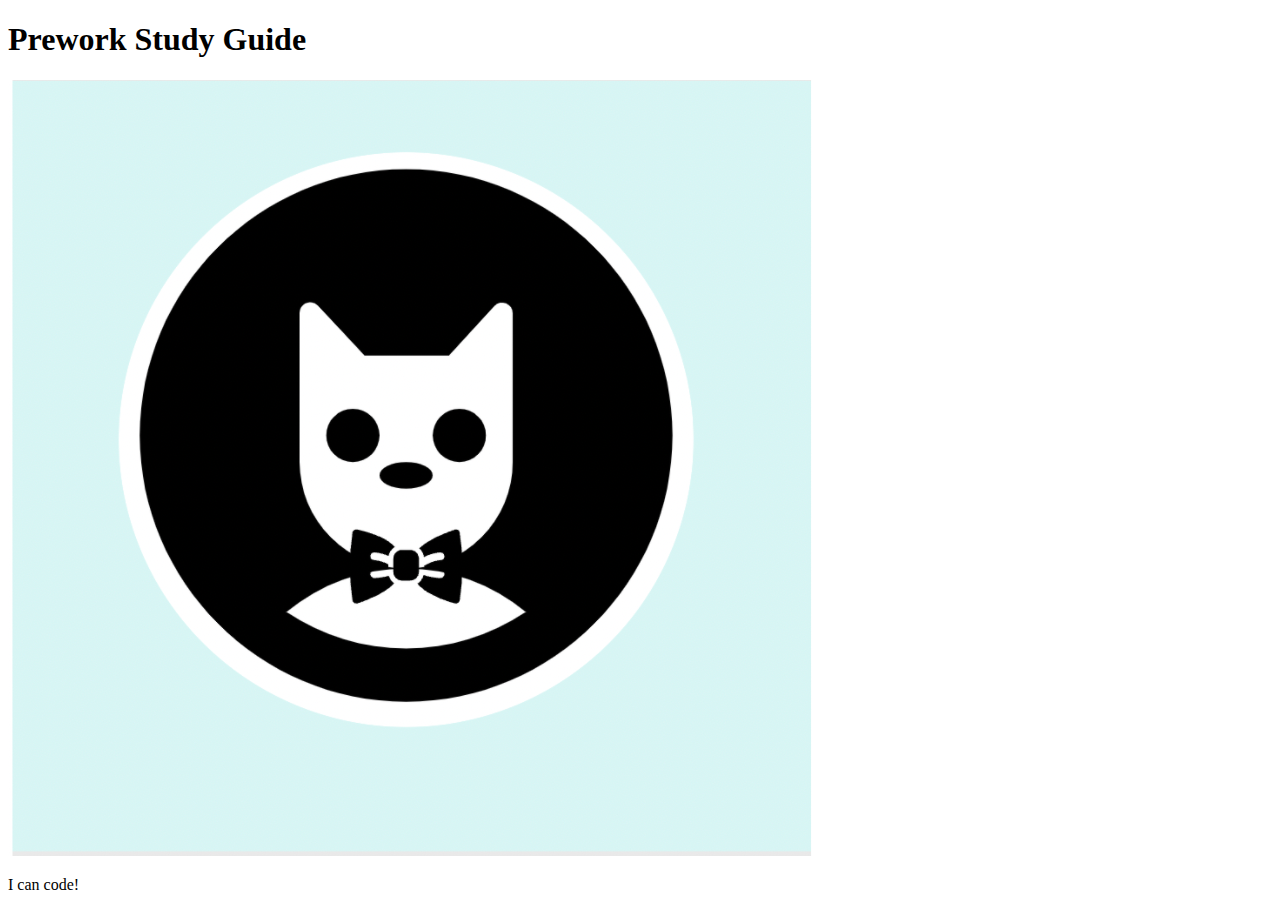
==== prework-study-guide/index.html @ 3a8d0914 "add starter code" ====
<!DOCTYPE html>
<html lang="en">
  <head>
    <meta charset="UTF-8" />
    <meta http-equiv="X-UA-Compatible" content="IE=edge" />
    <meta name="viewport" content="width=device-width, initial-scale=1.0" />
    <title>Prework Study Guide</title>
  </head>
  <body>
    <header id="top">
      <h1>Prework Study Guide</h1>
      <img src="./assets/bowtie-cat.png" alt="Profile image of cat wearing a bow tie." />
    </header>
    <main>
      <!-- Student code goes here -->
    </main>

    <footer>
      <p>I can code!</p>
    </footer>
  </body>
</html>
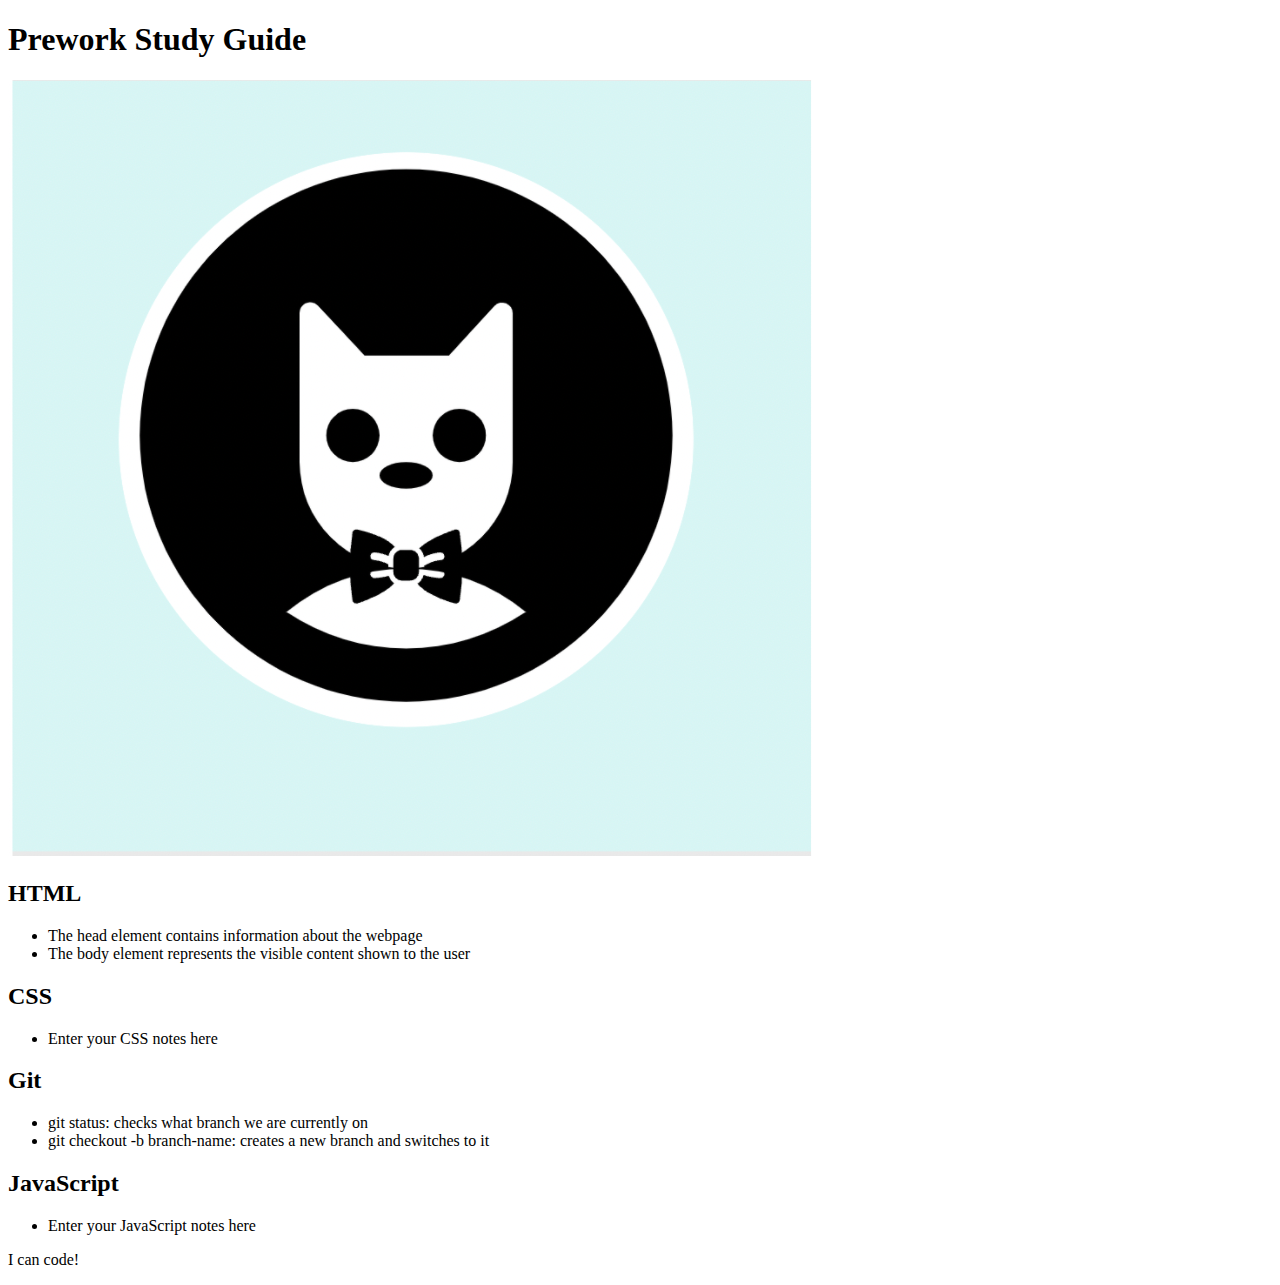
==== commit 70979374: "added code to HTML file" ====
--- a/prework-study-guide/index.html
+++ b/prework-study-guide/index.html
@@ -12,7 +12,35 @@
       <img src="./assets/bowtie-cat.png" alt="Profile image of cat wearing a bow tie." />
     </header>
     <main>
-      <!-- Student code goes here -->
+      <section class="card" id="html-section">
+        <h2>HTML</h2>
+        <ul>
+          <li>The head element contains information about the webpage</li>
+          <li>The body element represents the visible content shown to the user</li>
+        </ul>
+      </section>
+   
+      <section class="card" id="css-section">
+        <h2>CSS</h2>
+     <ul>
+       <li>Enter your CSS notes here</li>
+     </ul>
+      </section>
+   
+      <section class="card" id="git-section">
+        <h2>Git</h2>
+     <ul>
+       <li>git status: checks what branch we are currently on</li>
+       <li>git checkout -b branch-name: creates a new branch and switches to it</li>
+     </ul>
+      </section>
+   
+      <section class="card" id="javascript-section">
+        <h2>JavaScript</h2>
+     <ul>
+       <li>Enter your JavaScript notes here</li>
+     </ul>
+      </section>
     </main>
 
     <footer>
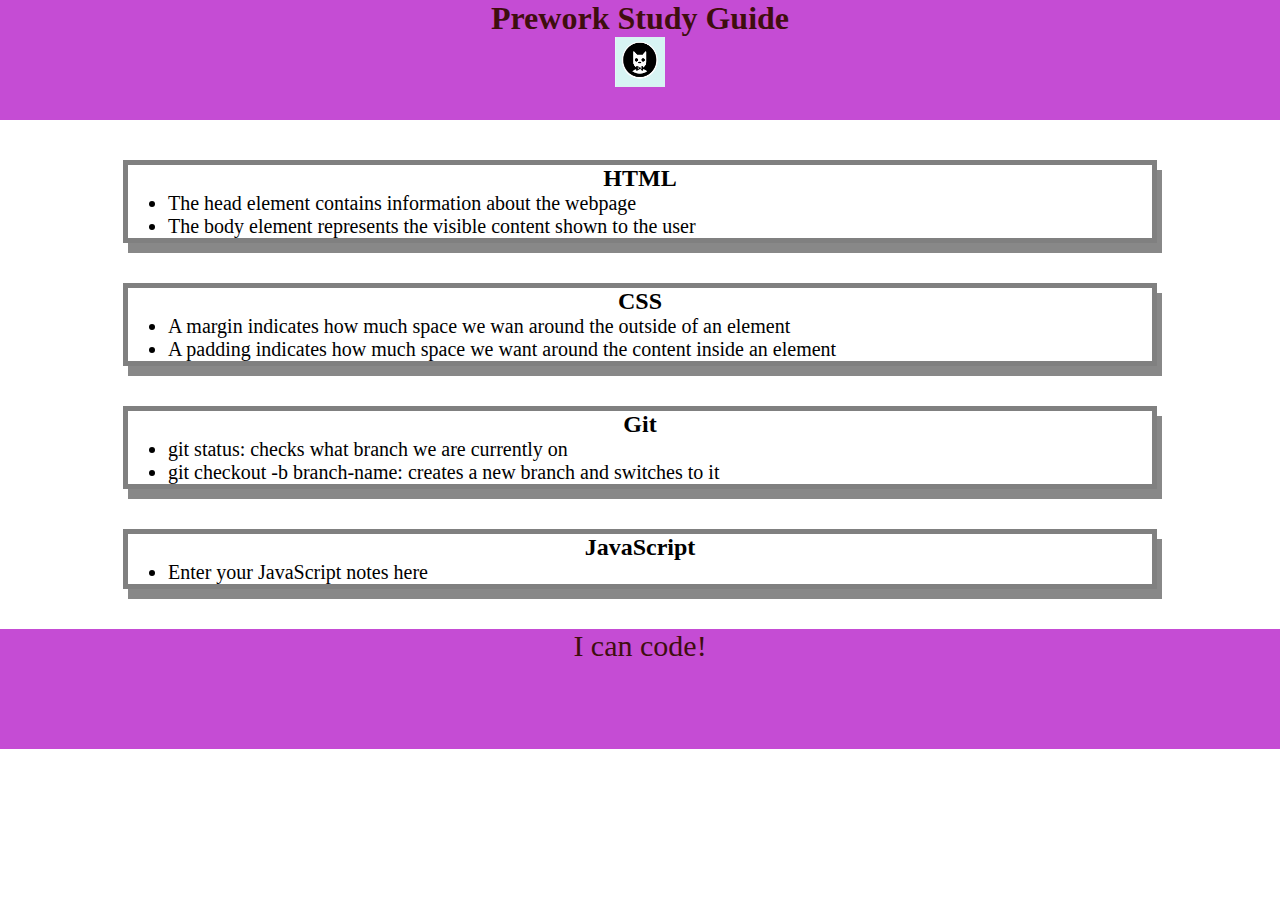
==== commit 2a7c4bb9: "added CSS to project" ====
--- a/prework-study-guide/index.html
+++ b/prework-study-guide/index.html
@@ -4,6 +4,7 @@
     <meta charset="UTF-8" />
     <meta http-equiv="X-UA-Compatible" content="IE=edge" />
     <meta name="viewport" content="width=device-width, initial-scale=1.0" />
+    <link rel="stylesheet" href="./assets/style.css">
     <title>Prework Study Guide</title>
   </head>
   <body>
@@ -23,7 +24,8 @@
       <section class="card" id="css-section">
         <h2>CSS</h2>
      <ul>
-       <li>Enter your CSS notes here</li>
+       <li>A margin indicates how much space we wan around the outside of an element</li>
+       <li>A padding indicates how much space we want around the content inside an element</li>
      </ul>
       </section>
    
--- a/prework-study-guide/assets/style.css
+++ b/prework-study-guide/assets/style.css
@@ -0,0 +1,42 @@
+* {
+    margin: 0;
+    padding: 0;
+}
+
+header,
+footer {
+    width: 100%;
+    height: 120px;
+    background-color: #c54cd4;
+    color: rgb(63, 14, 14);
+}
+
+h1,
+h2 {
+    text-align: center;
+}
+
+img {
+    display: block;
+    height: 50px;
+    width: 50px;
+    margin-left: auto;
+    margin-right: auto;
+}
+
+ul {
+    padding-left: 40px;
+    font-size: 20px;
+}
+
+p {
+    text-align: center;
+    font-size: 30px;
+  }
+
+.card {
+    width: 80%;
+    margin: 40px auto;
+    border: 5px solid gray;
+    box-shadow: 5px 10px #888888;
+  }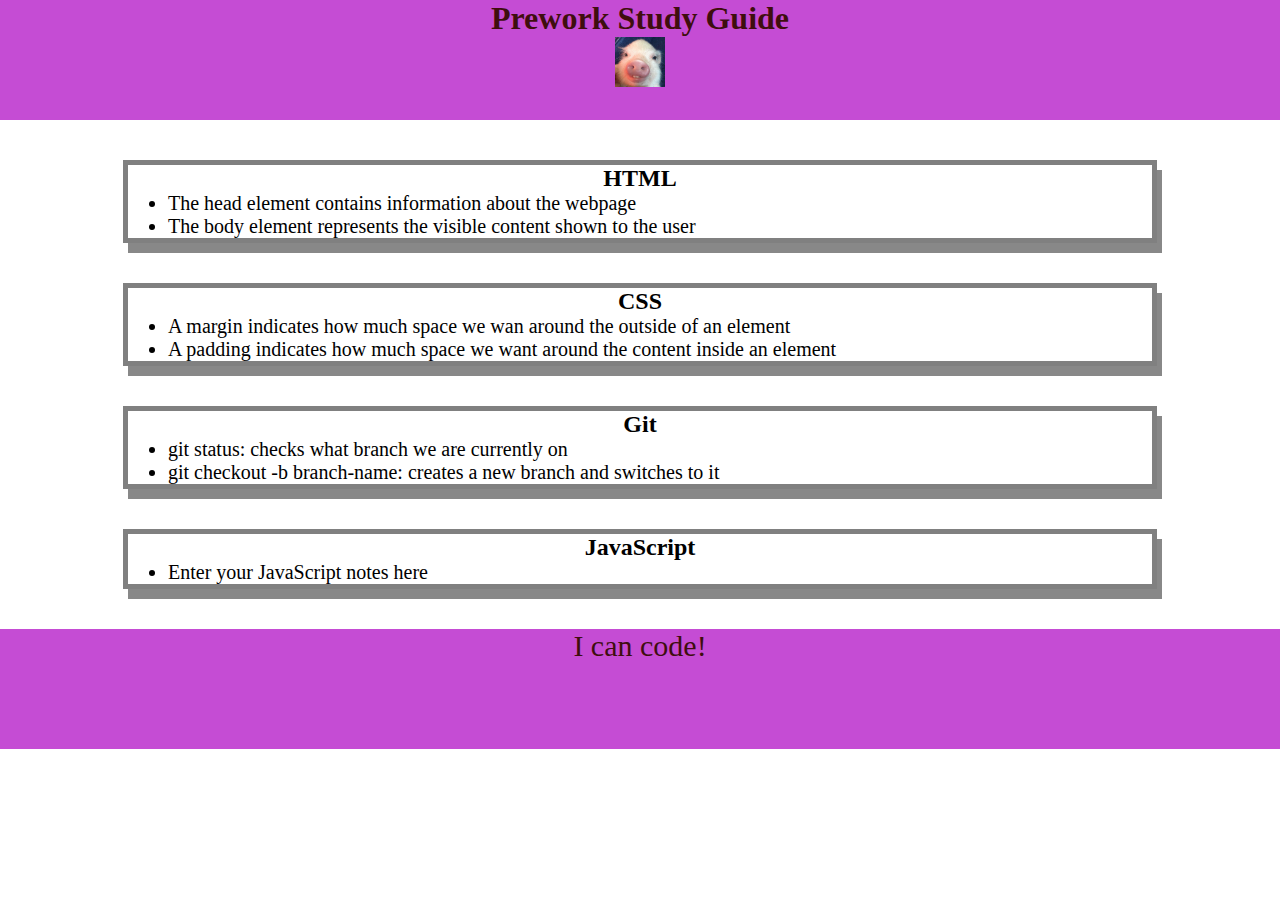
==== commit 5834ef93: "We brought it back with piggy." ====
--- a/prework-study-guide/index.html
+++ b/prework-study-guide/index.html
@@ -10,7 +10,7 @@
   <body>
     <header id="top">
       <h1>Prework Study Guide</h1>
-      <img src="./assets/bowtie-cat.png" alt="Profile image of cat wearing a bow tie." />
+      <img src="./assets/piggy.jpg" alt="Profile image of piggy with human teeth." />
     </header>
     <main>
       <section class="card" id="html-section">
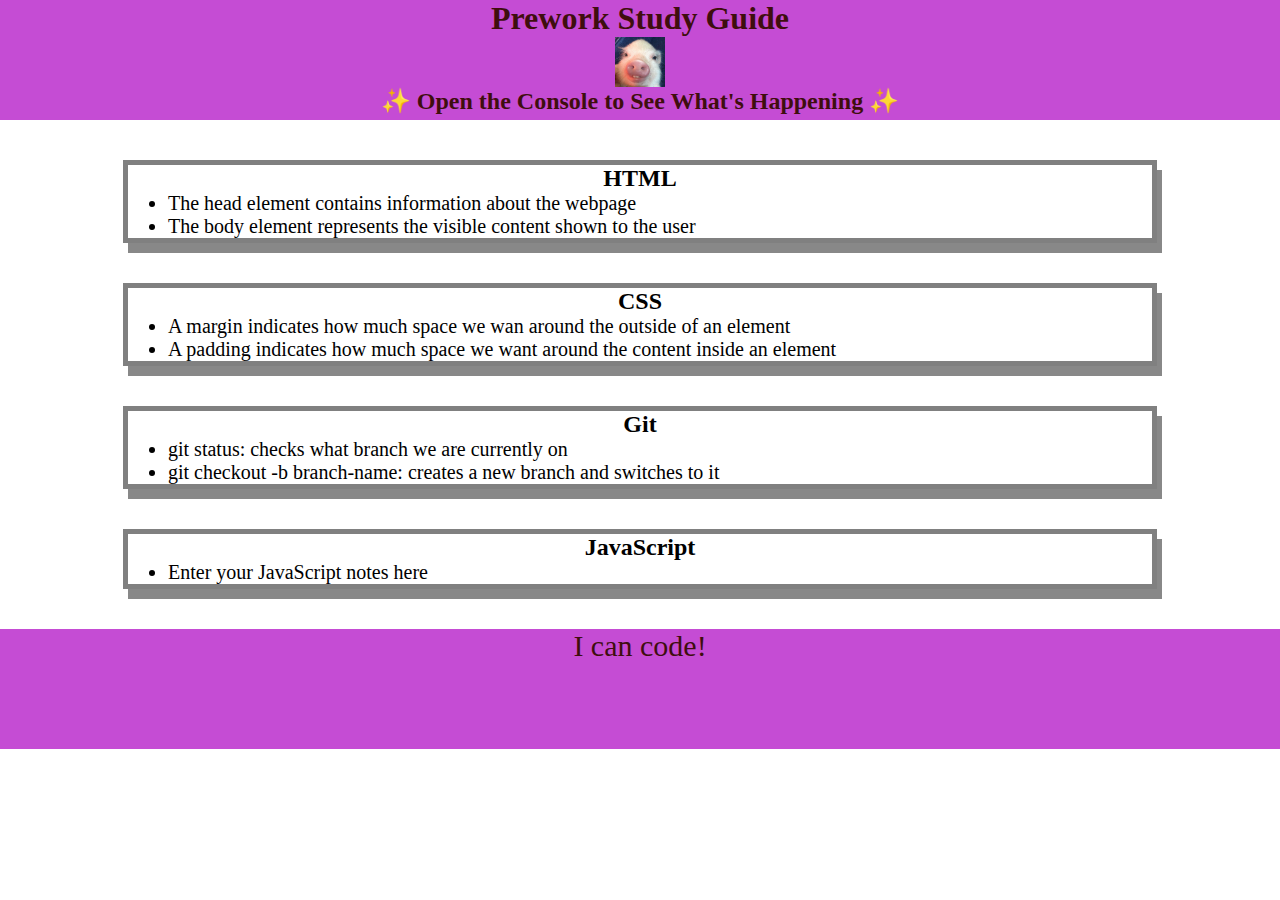
==== commit 62099072: "We added JavaScript to this edition." ====
--- a/prework-study-guide/index.html
+++ b/prework-study-guide/index.html
@@ -11,6 +11,7 @@
     <header id="top">
       <h1>Prework Study Guide</h1>
       <img src="./assets/piggy.jpg" alt="Profile image of piggy with human teeth." />
+      <h2>✨ Open the Console to See What's Happening ✨</h2>
     </header>
     <main>
       <section class="card" id="html-section">
@@ -48,5 +49,6 @@
     <footer>
       <p>I can code!</p>
     </footer>
+    <script src="./assets/script.js"></script>
   </body>
 </html>
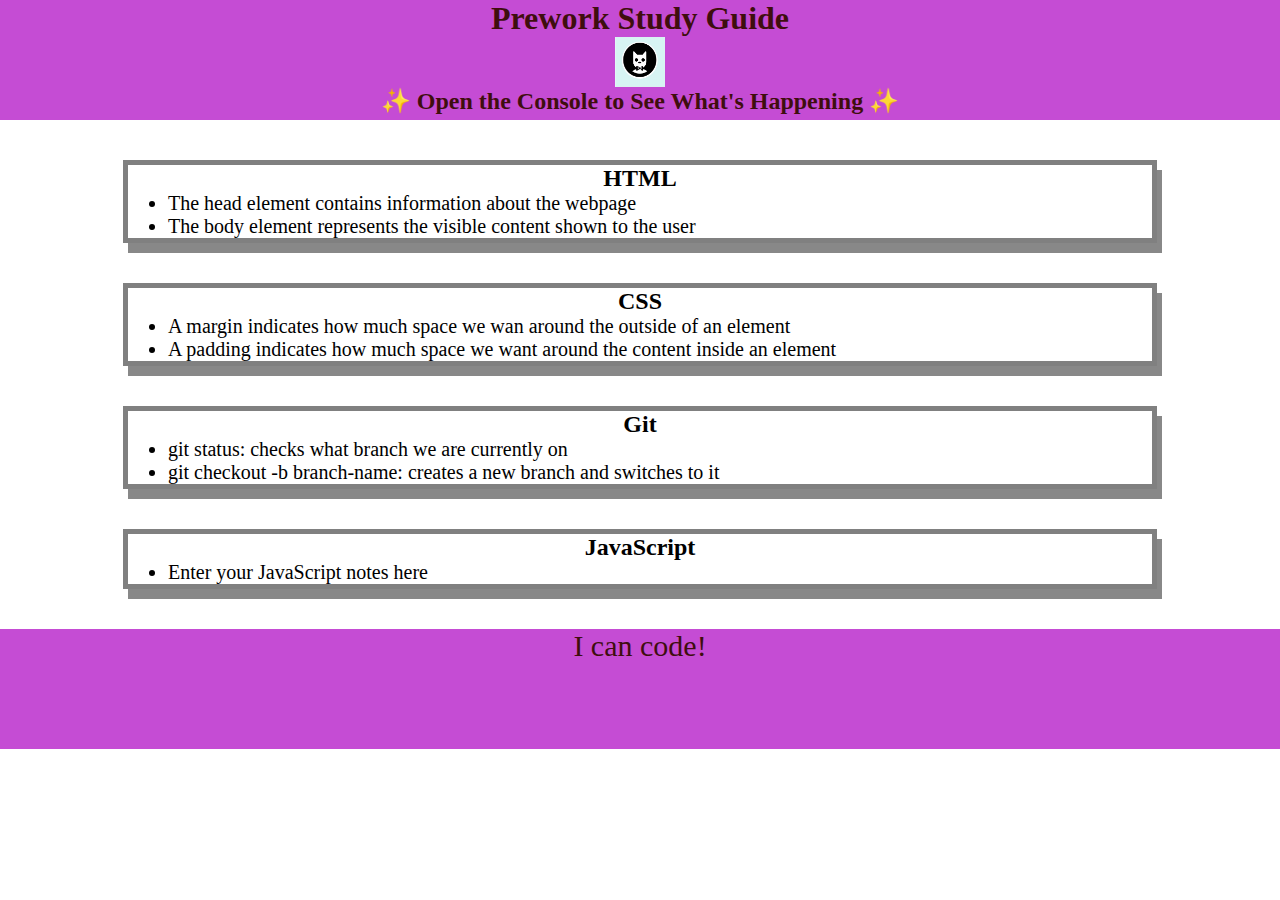
==== commit 232d0f49: "Fixed profile image to bowtie-cat.png added JS" ====
--- a/prework-study-guide/index.html
+++ b/prework-study-guide/index.html
@@ -10,7 +10,7 @@
   <body>
     <header id="top">
       <h1>Prework Study Guide</h1>
-      <img src="./assets/piggy.jpg" alt="Profile image of piggy with human teeth." />
+      <img src="./assets/bowtie-cat.png" alt="Profile image of cat with bowtie." />
       <h2>✨ Open the Console to See What's Happening ✨</h2>
     </header>
     <main>
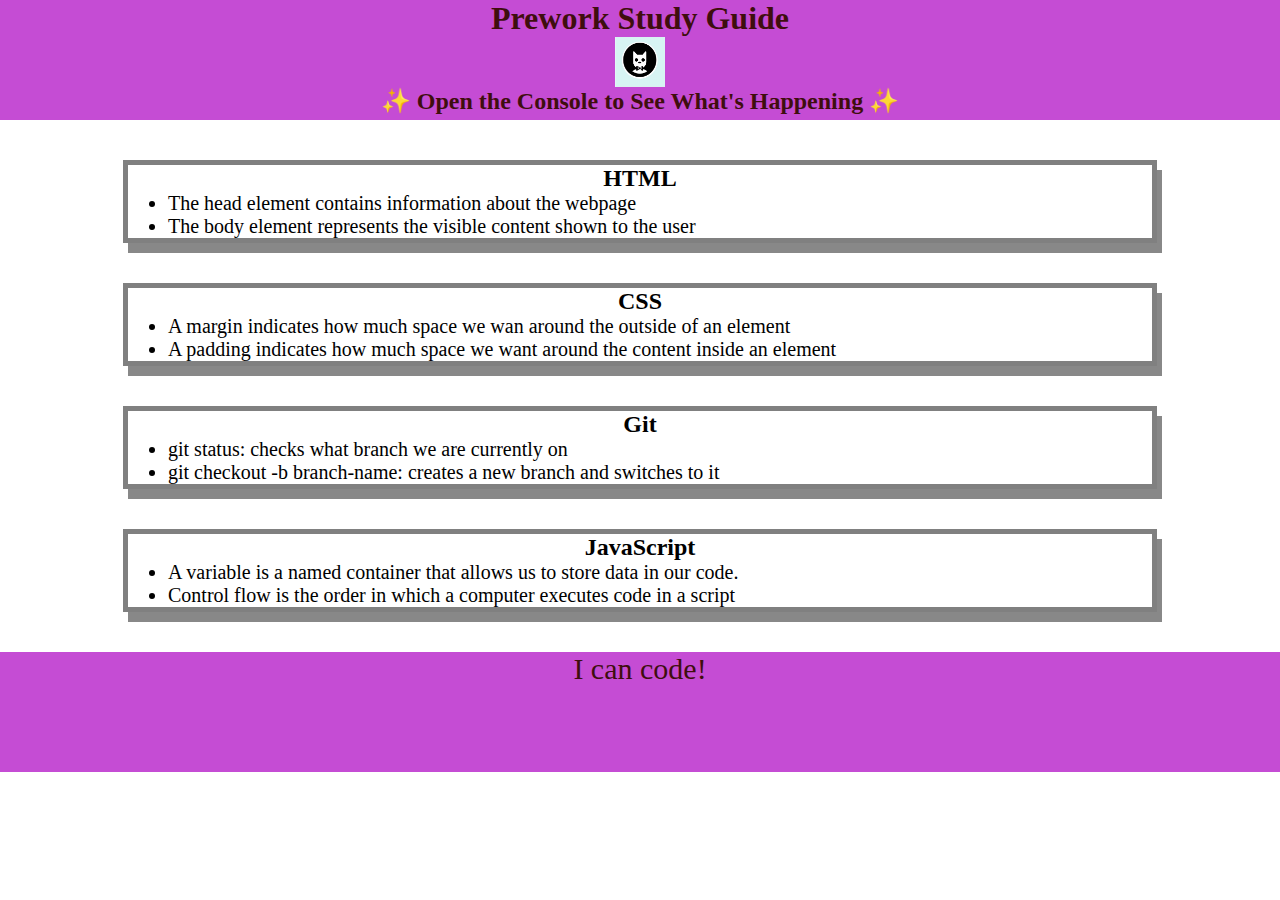
==== commit dd2032a3: "Added notes on JS." ====
--- a/prework-study-guide/index.html
+++ b/prework-study-guide/index.html
@@ -41,7 +41,8 @@
       <section class="card" id="javascript-section">
         <h2>JavaScript</h2>
      <ul>
-       <li>Enter your JavaScript notes here</li>
+       <li>A variable is a named container that allows us to store data in our code.</li>
+       <li>Control flow is the order in which a computer executes code in a script</li>
      </ul>
       </section>
     </main>
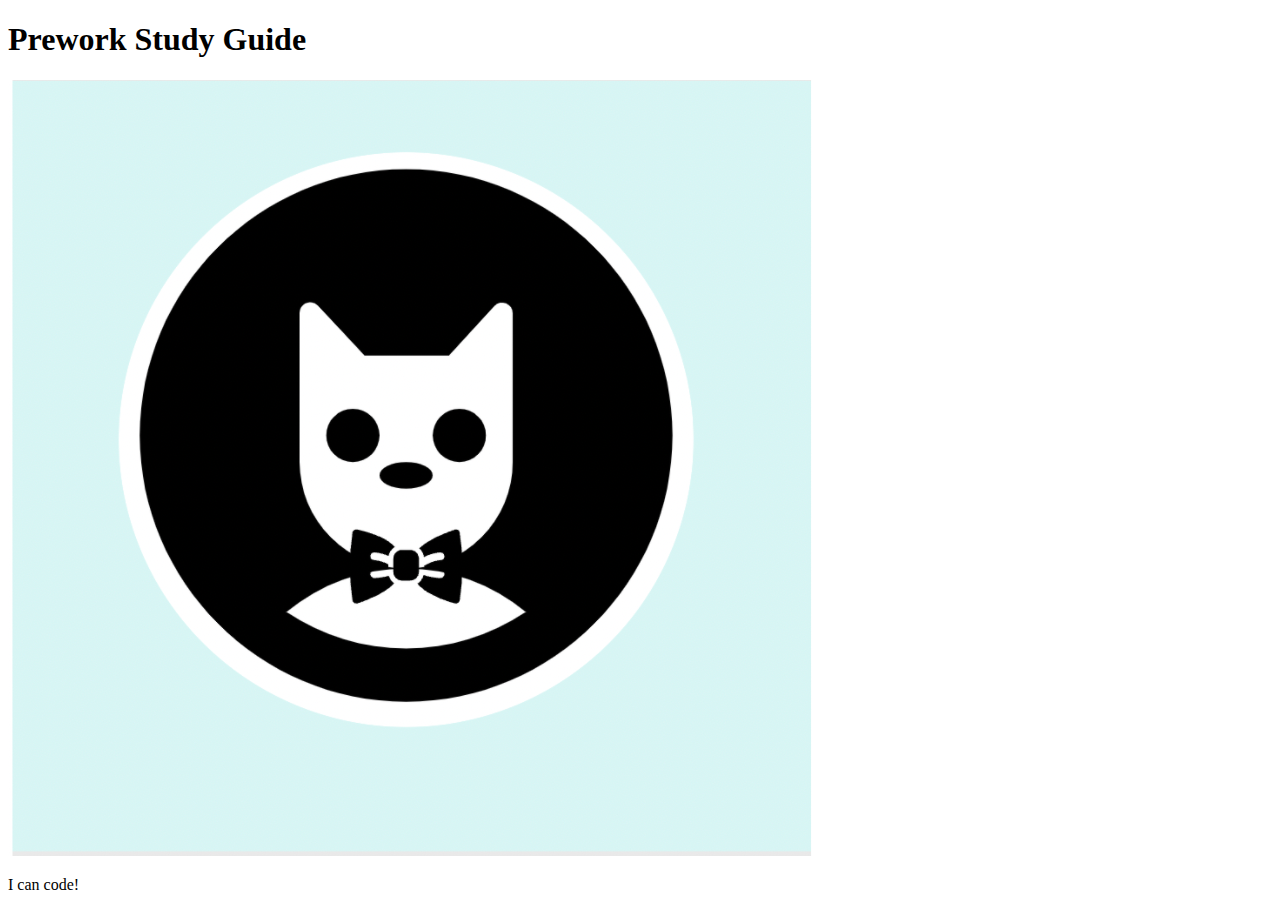
==== commit 0723511d: "Merge pull request #13 from mandresp/feature/starter-code" ====
--- a/prework-study-guide/index.html
+++ b/prework-study-guide/index.html
@@ -4,52 +4,19 @@
     <meta charset="UTF-8" />
     <meta http-equiv="X-UA-Compatible" content="IE=edge" />
     <meta name="viewport" content="width=device-width, initial-scale=1.0" />
-    <link rel="stylesheet" href="./assets/style.css">
     <title>Prework Study Guide</title>
   </head>
   <body>
     <header id="top">
       <h1>Prework Study Guide</h1>
-      <img src="./assets/bowtie-cat.png" alt="Profile image of cat with bowtie." />
-      <h2>✨ Open the Console to See What's Happening ✨</h2>
+      <img src="./assets/bowtie-cat.png" alt="Profile image of cat wearing a bow tie." />
     </header>
     <main>
-      <section class="card" id="html-section">
-        <h2>HTML</h2>
-        <ul>
-          <li>The head element contains information about the webpage</li>
-          <li>The body element represents the visible content shown to the user</li>
-        </ul>
-      </section>
-   
-      <section class="card" id="css-section">
-        <h2>CSS</h2>
-     <ul>
-       <li>A margin indicates how much space we wan around the outside of an element</li>
-       <li>A padding indicates how much space we want around the content inside an element</li>
-     </ul>
-      </section>
-   
-      <section class="card" id="git-section">
-        <h2>Git</h2>
-     <ul>
-       <li>git status: checks what branch we are currently on</li>
-       <li>git checkout -b branch-name: creates a new branch and switches to it</li>
-     </ul>
-      </section>
-   
-      <section class="card" id="javascript-section">
-        <h2>JavaScript</h2>
-     <ul>
-       <li>A variable is a named container that allows us to store data in our code.</li>
-       <li>Control flow is the order in which a computer executes code in a script</li>
-     </ul>
-      </section>
+      <!-- Student code goes here -->
     </main>
 
     <footer>
       <p>I can code!</p>
     </footer>
-    <script src="./assets/script.js"></script>
   </body>
 </html>
